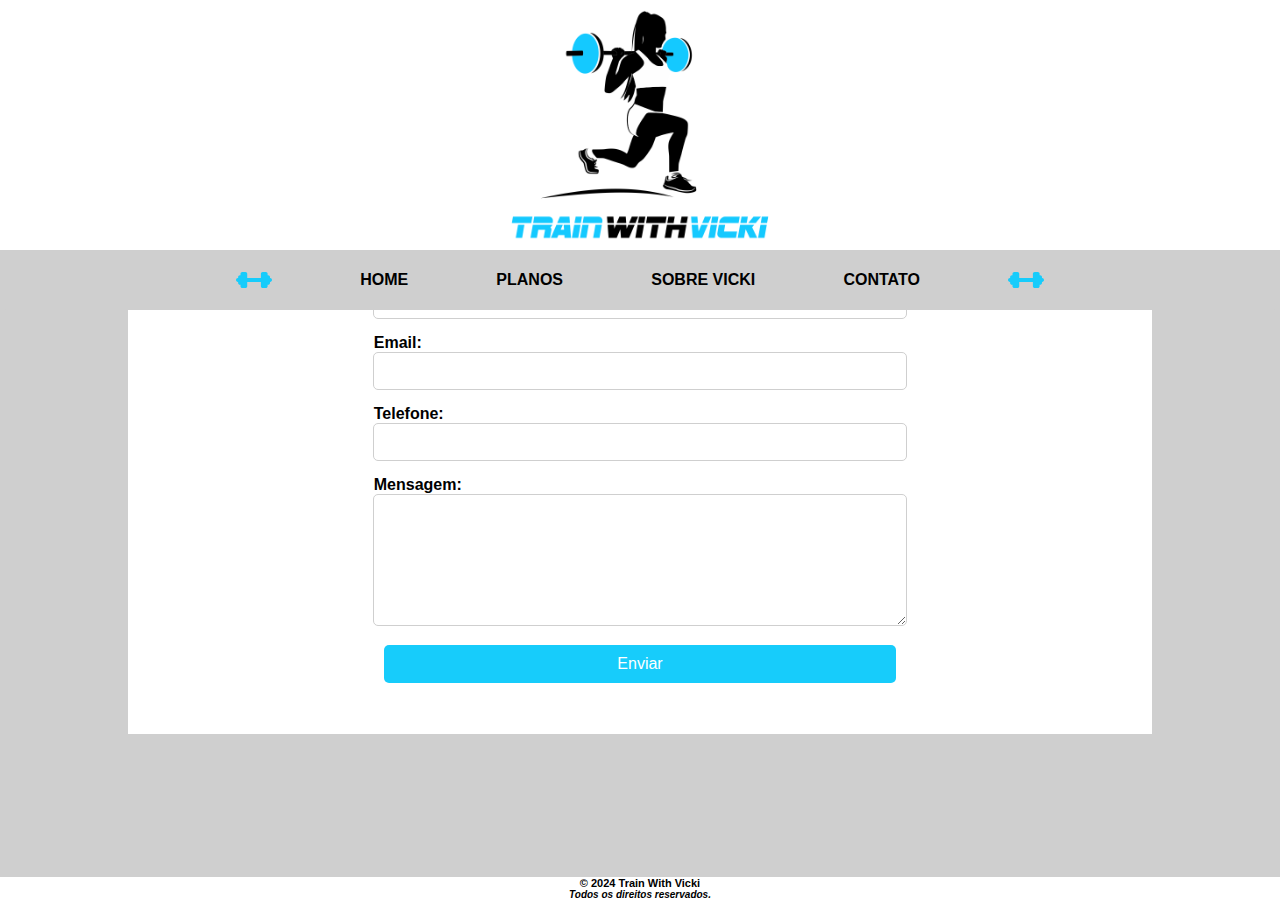
==== contato.html @ 103209d1 "Projeto quase finalizado, falta o js do contato" ====
<!DOCTYPE html>
<html lang="pt-br">

<head>
    <meta charset="UTF-8">
    <meta name="viewport" content="width=device-width, initial-scale=1.0">
    <link rel="stylesheet" href="./style/main.css">
    <title>Train With Vicki - Contato</title>
    <meta http-equiv="X-UA-Compatible" content="IE=Edge" />
    <link rel="shortcut icon" href="./img/nasa-logo.svg">
</head>

<body>
    <header>
        <div id="logo">
            <img id="img-logo" src="./img/logo-vicki.png" alt="foto-logo">
        </div>
        <div class="container-header">
            <nav class="grid-nav">
                <img id="img-peso" src="./img/icone-peso.svg" alt="peso-icone">
                <a id="home-button" class="grid-item">HOME</a>
                <a id="planos-button" class="grid-item">PLANOS</a>
                <a id="sobre-button" class="grid-item">SOBRE VICKI</a>
                <a id="contato-button" class="grid-item">CONTATO</a>
                <img id="img-peso" src="./img/icone-peso.svg" alt="peso-icone">
            </nav>
        </div>
    </header>
    <main>
        <div class="container-contato">
            <div class="container-form">
                <div class="form-contato">
                    <form action="mailto:vickiickiv@gmail.com">
                        <h2 class="h2-form">Entre em contato:</h2>

                        <label for="nome" class="label-nome">Nome:</label>
                        <input type="text" id="nome" name="nome" class="input-nome" required>

                        <label for="email" class="label-email">Email:</label>
                        <input type="email" id="email" name="email" class="input-email" required>

                        <label for="telefone" class="label-telefone">Telefone:</label>
                        <input type="tel" id="telefone" name="telefone" class="input-telefone" required>

                        <label for="mensagem" class="label-mensagem">Mensagem:</label>
                        <textarea id="mensagem" name="mensagem" class="input-mensagem" rows="5" required></textarea>

                        <button type="submit" class="button-submit">Enviar</button>
                    </form>
                </div>
            </div>
        </div>
    </main>

    <footer>
        <h2 class="font-style-footer">© 2024 Train With Vicki</h2>
        <h3 class="font-style-footer">Todos os direitos reservados.</h3>
    </footer>

    <script src="./script/contato.js"></script>
</body>

</html>
---- style/main.css ----
@import url(header.css);
@import url(footer.css);
@import url(home.css);
@import url(planos.css);
@import url(sobre.css);
@import url(contato.css);

*{
    margin:0px;
    padding: 0px;
    border: 0px;
    font-family: 'Segoe UI', Tahoma, Geneva, Verdana, sans-serif;
}

body{
    background-color: rgb(207, 207, 207);
    height: 100%;
}

.h3-title {
    display: flex;
    justify-content: left;
    margin-top: 18%;
    margin-left: 6%;
    font-size: 28px;
    font-style: normal;
    color: black;
}
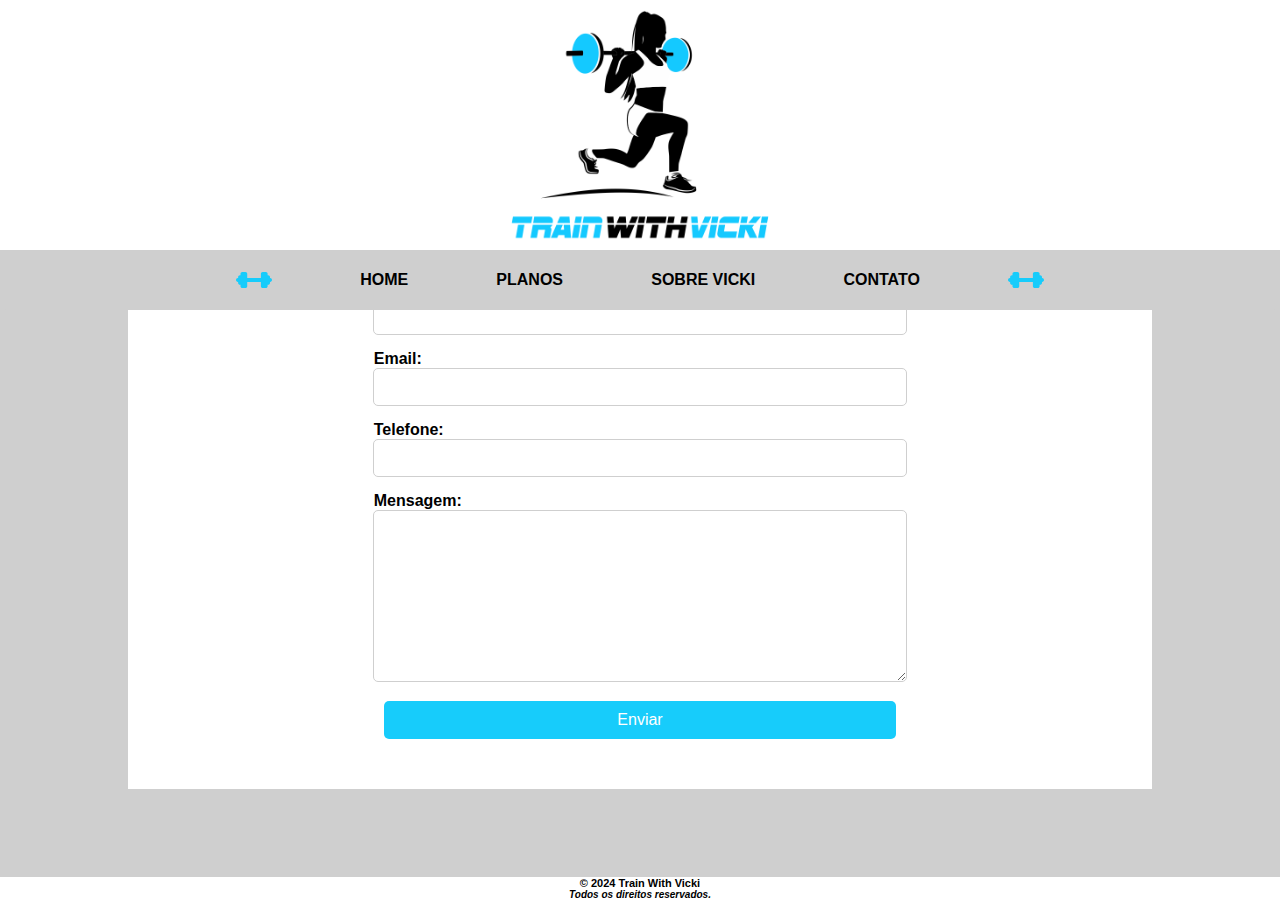
==== commit 50faa019: "Ajustado script" ====
--- a/contato.html
+++ b/contato.html
@@ -57,6 +57,7 @@
         <h3 class="font-style-footer">Todos os direitos reservados.</h3>
     </footer>
 
+    <script src="./script/main.js"></script>
     <script src="./script/contato.js"></script>
 </body>
 
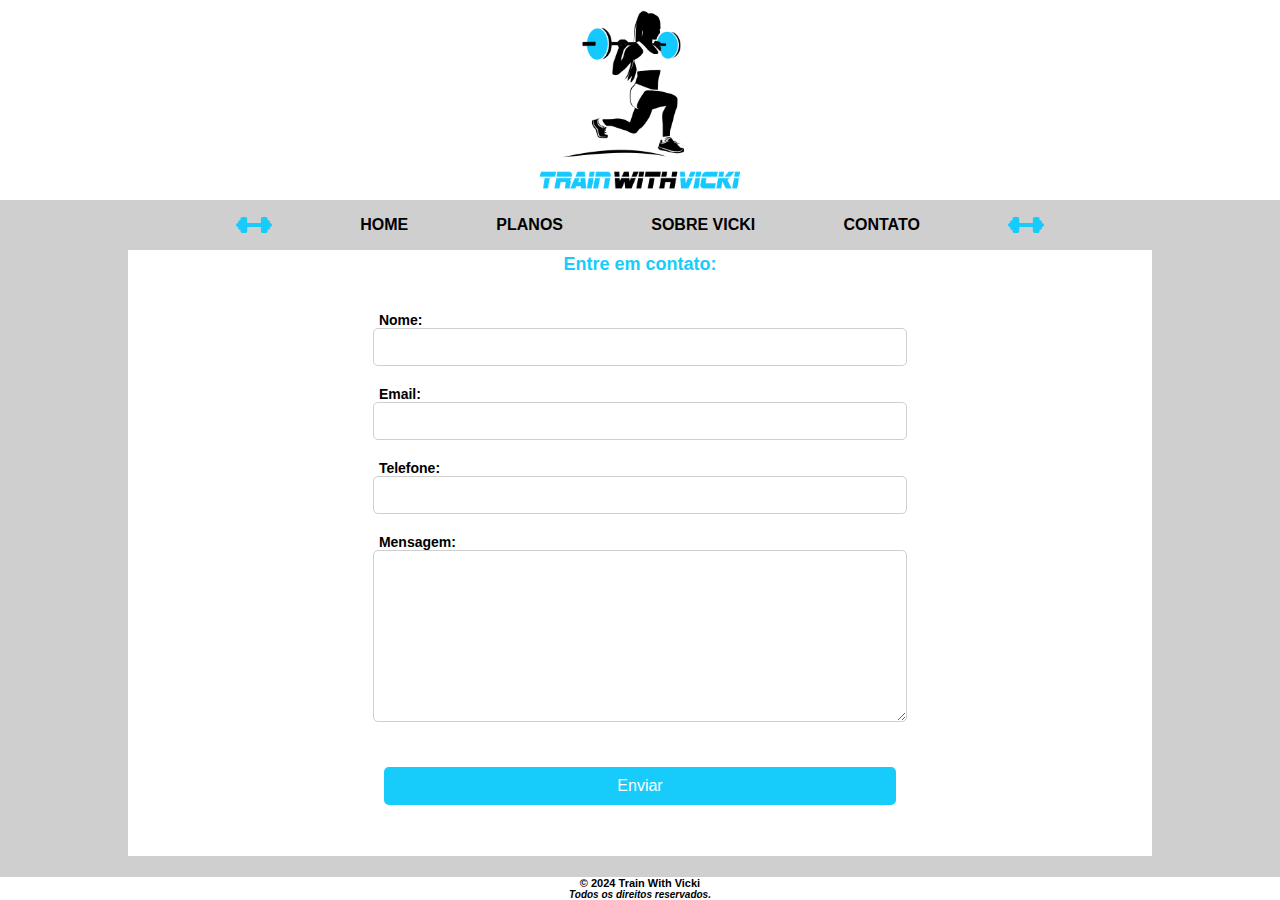
==== commit 76d9aacf: "Alguns alinhamentos feitos + começando a mexer com responsividade" ====
--- a/contato.html
+++ b/contato.html
@@ -29,25 +29,23 @@
     <main>
         <div class="container-contato">
             <div class="container-form">
-                <div class="form-contato">
-                    <form action="mailto:vickiickiv@gmail.com">
-                        <h2 class="h2-form">Entre em contato:</h2>
+                <form action="send.php">
+                    <h2 class="h2-form">Entre em contato:</h2>
 
-                        <label for="nome" class="label-nome">Nome:</label>
-                        <input type="text" id="nome" name="nome" class="input-nome" required>
+                    <label for="nome" class="label-nome">Nome:</label>
+                    <input type="text" id="nome" name="nome" class="input-nome">
 
-                        <label for="email" class="label-email">Email:</label>
-                        <input type="email" id="email" name="email" class="input-email" required>
+                    <label for="email" class="label-email">Email:</label>
+                    <input type="email" id="email" name="email" class="input-email">
 
-                        <label for="telefone" class="label-telefone">Telefone:</label>
-                        <input type="tel" id="telefone" name="telefone" class="input-telefone" required>
+                    <label for="telefone" class="label-telefone">Telefone:</label>
+                    <input type="tel" id="telefone" name="telefone" class="input-telefone">
 
-                        <label for="mensagem" class="label-mensagem">Mensagem:</label>
-                        <textarea id="mensagem" name="mensagem" class="input-mensagem" rows="5" required></textarea>
+                    <label for="mensagem" class="label-mensagem">Mensagem:</label>
+                    <textarea id="mensagem" name="mensagem" class="input-mensagem" rows="5"></textarea>
 
-                        <button type="submit" class="button-submit">Enviar</button>
-                    </form>
-                </div>
+                    <button type="submit" class="button-submit">Enviar</button>
+                </form>
             </div>
         </div>
     </main>
--- a/style/main.css
+++ b/style/main.css
@@ -17,12 +17,6 @@
     height: 100%;
 }
 
-.h3-title {
-    display: flex;
-    justify-content: left;
-    margin-top: 18%;
-    margin-left: 6%;
-    font-size: 28px;
-    font-style: normal;
-    color: black;
+main{
+    margin-top: 26vh;
 }